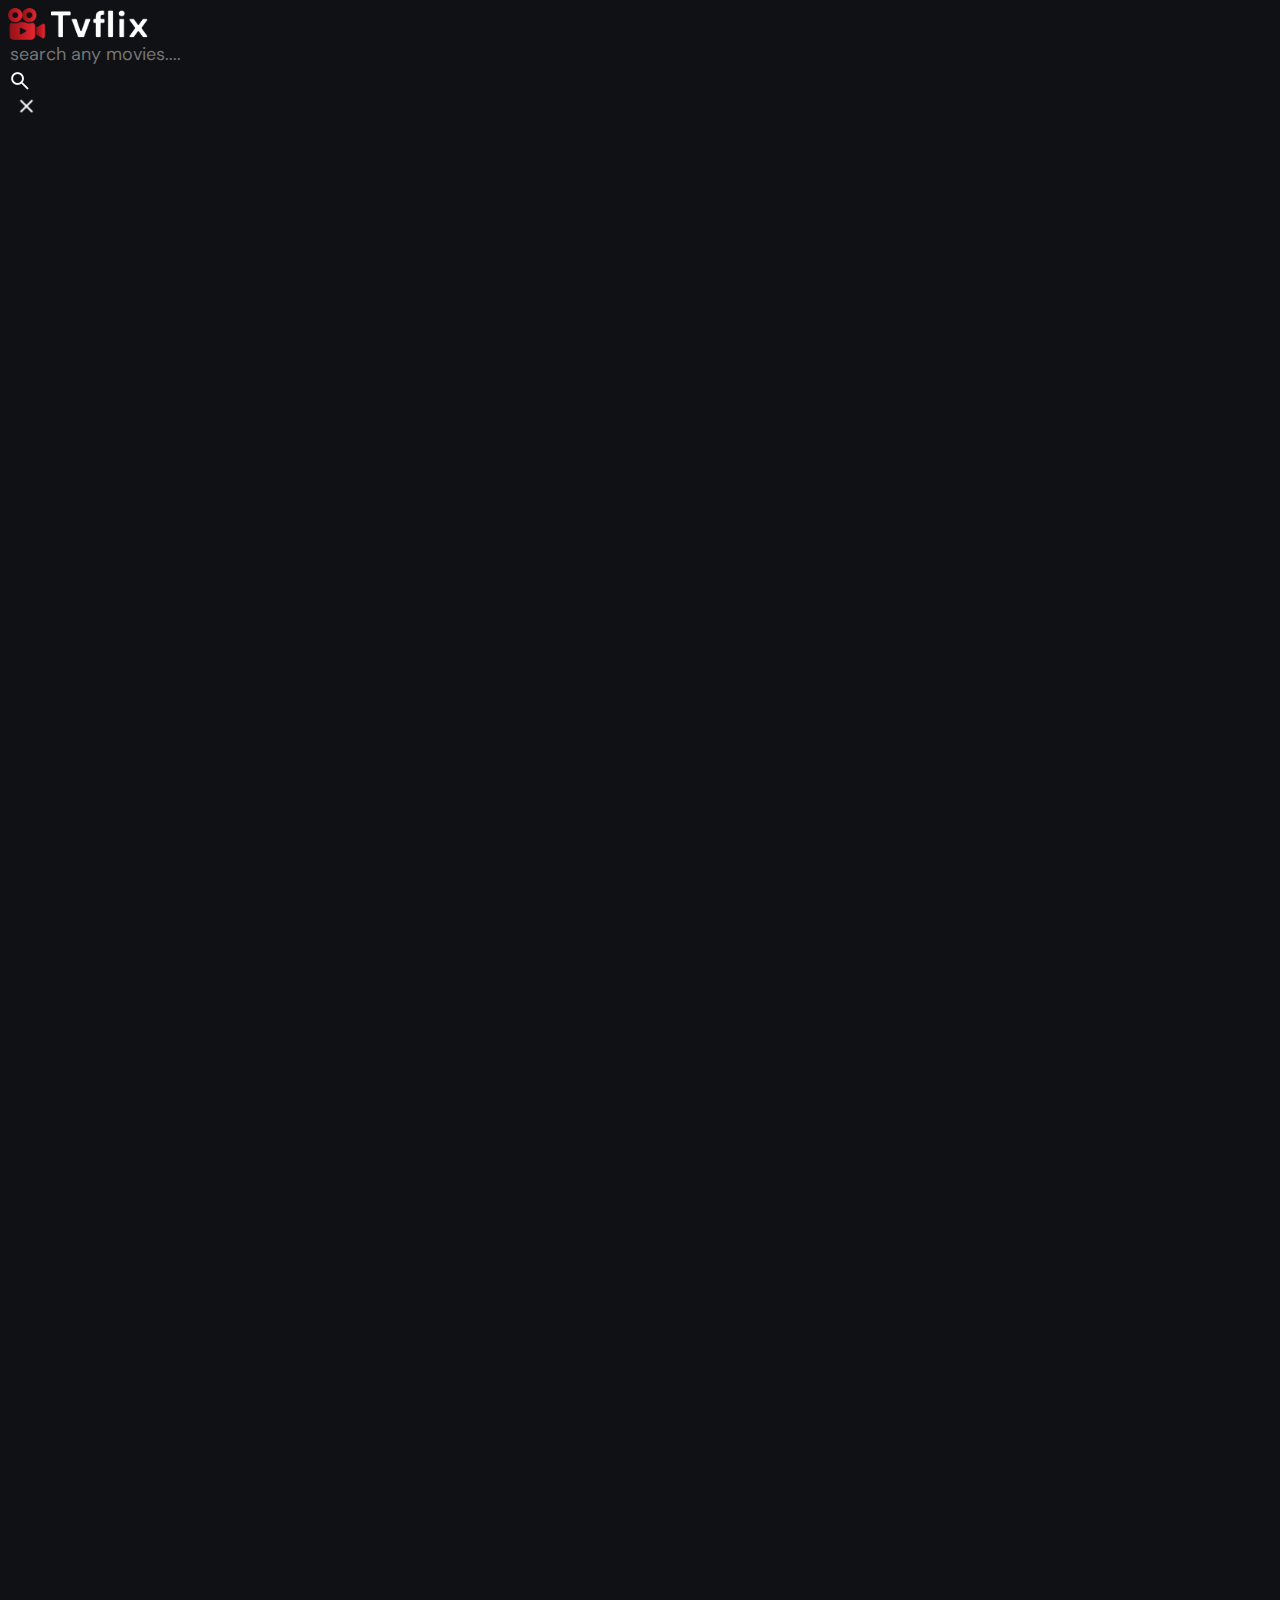
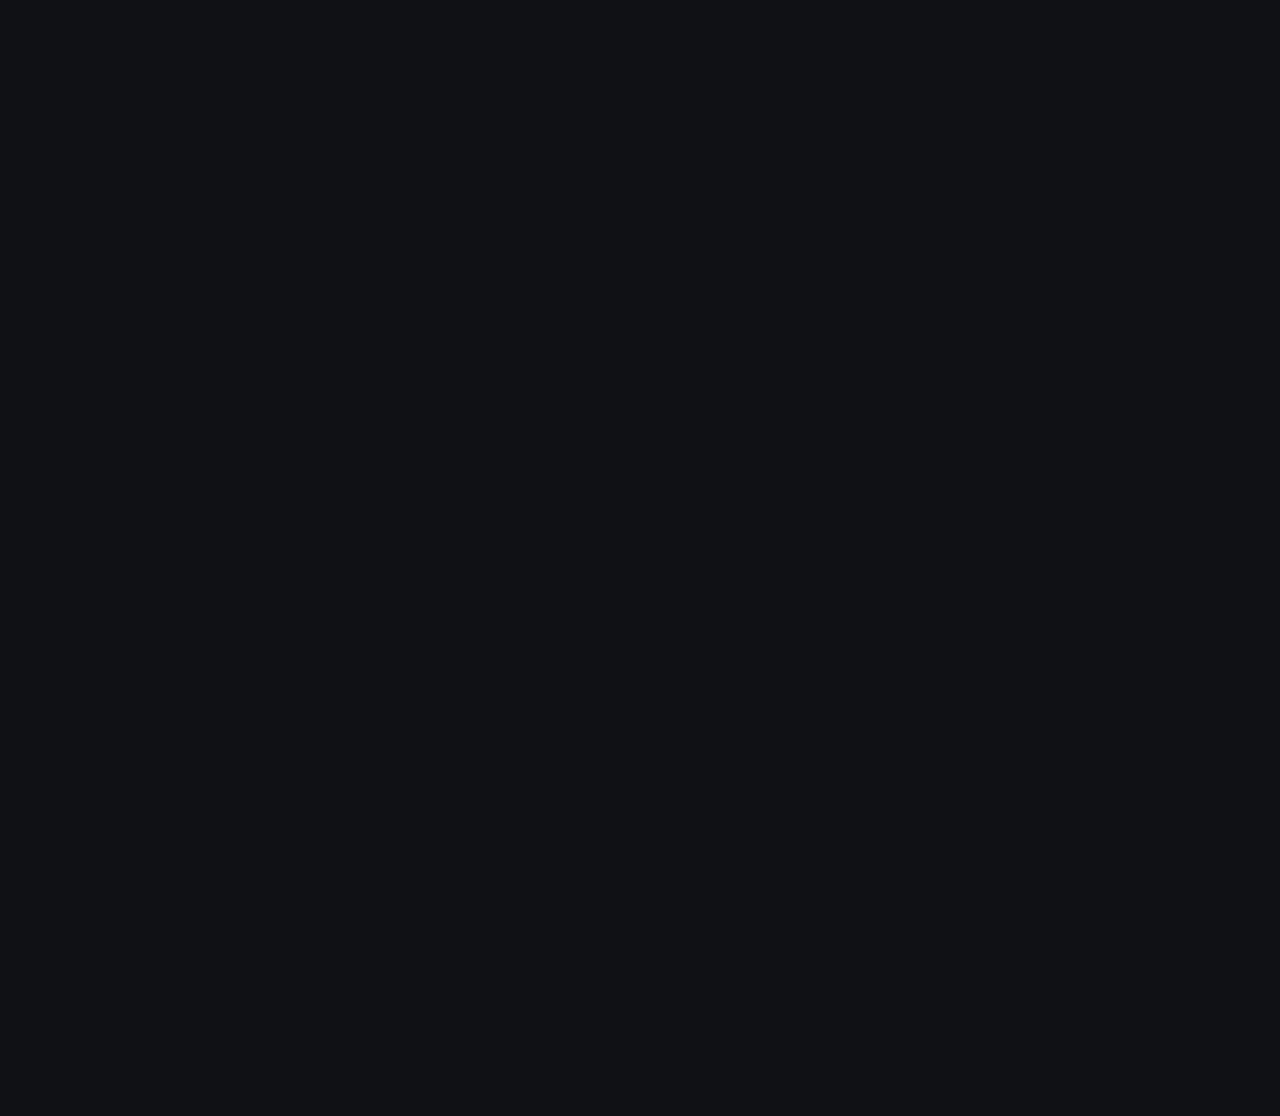
==== index.html @ 61934e9d "first commit" ====
<!DOCTYPE html>
<html lang="en">
<head>
    <meta charset="UTF-8">
    <meta http-equiv="X_UA-Compatible" content="IE=edge">
    <meta name="viewport" content="width=device-width, initial-scale=1.0">
    <title>Tvflix</title>
    <meta name="title" content="Tvflix">
    <meta name="description" content="Tvflix is a popular ott platform">
    <link rel="shortcut icon" href="./img.png" type="image/svg+xml">
    <link rel="preconnect" href="https://fonts.googleapis.com">
    <link rel="preconnect" href="https://fonts.gstatic.com" crossorigin>
    <link href="https://fonts.googleapis.com/css2?family=DM+Sans:wght@400;700&display=swap" rel="stylesheet">
    <link rel="stylesheet" href="./Tvflix/assets/css/style.css">
    <script src="./Tvflix/assets/js/global.js" defer></script>
    <script src="./Tvflix/assets/js/index.js" defer></script>
</head>
<body>
    <header class="head">
        <a href="./index.html" class="logo">
            <img src="./Tvflix/assets/images/logo.png" width="140" height="32" alt="Tvflix home">

        </a>
        <div class="search-box" search-box>
            <div class="search-wrapper" search-wrapper>
                <input type="text" name="search"aria-label="search movies"placeholder="search any movies...."
                class="search-field" a_search-field>
                <img src="Tvflix/assets/images/search.png"width="24" height="24"
                alt="search" class="leading-icon">

        </div>
        <button class="search-btn"search-toggler>
            <img src="./Tvflix/assets/images/close.png" width="24" height="24"
            alt="close search box">
        </button>
        </div>
    </header>
</body>
</html>
---- Tvflix/assets/css/style.css ----
/*-----------------------------------*\
  #style.css
\*-----------------------------------*/

/**
 * copyright 2023 codewithsadee
 */





/*-----------------------------------*\
  #CUSTOM PROPERTY
\*-----------------------------------*/
:root{
  --background: hsla(220, 17%, 7%, 1);
--banner-background: hsla(250, 6%, 20%, 1);
--white-alpha-20: hsla(0, 0%, 100%, 0.2);
--on-background: hsla(220, 100%, 95%, 1);
--on-surface: hsla(250, 100%, 95%, 1);
--on-surface-variant: hsla(250, 1%, 44%, 1);
--primary: hsla(349, 100%, 43%, 1);
--primary-variant: hsla(349, 69%, 51%, 1);
--rating-color: hsla(44, 100%, 49%, 1);
--surface: hsla(250, 13%, 11%, 1);
--text-color: hsla(250, 2%, 59%, 1);
--white: hsla(0, 0%, 100%, 1);
--banner-overlay: 90deg, hsl(220, 17%, 7%) 0%, hsla(220, 17%, 7%, 0.5) 100%;
--bottom-overlay: 180deg, hsla(250, 13%, 11%, 0), hsla(250, 13%, 11%, 1);
--ff-dm-sans: 'DM Sans', sans-serif;
--fs-heading: 4rem;
--fs-title-lg: 2.6rem;
--fs-title: 2rem;
--fs-body: 1.8rem;
--fs-button: 1.5rem;
--fs-label: 1.4rem;
--weight-bold: 700;
--radius-4: 4px;
--radius-8: 8px;
--radius-16: 16px;
--radius-24: 24px;
--radius-36: 36px;
--transition-short: 250ms ease;
--transition-long: 500ms ease;
}





/*-----------------------------------*\
  #RESET
\*-----------------------------------*/

*::before
::after{
  margin: 0;
  padding: 0;
  box-sizing: border-box;
}
li {list-style: none;}
a,
img,
span,
iframe,
button {display: block;}
a{
  color: inherit;
  text-decoration: none;
}
img{
  height: auto;
}
input,
button{
  background: none;
  border: none;
  font: inherit;
  color: inherit;
}
input{width: 100%;}
button{
  text-align: left;
  cursor: pointer;

}
html{
  font-family: var(--ff-dm-sans);
  font-size: 10px;
  scroll-behavior: smooth;
}
body{
  background-color: var(--background);
  color: var(--on-background);
  font-size: var(--fs-body);
  line-height: 1.5;
  height: 300vh;
  width: 200vh;
}
:focus-visible{outline-color: var(--primary-variant);}
::webkit ::-webkit-scrollbar{
  width: 8px;
  height: 8px;
}
::-webkit-scrollbar-thumb{
  background-color: var(--banner-background);
  border-radius: var(--radius-8);
}

/*-----------------------------------*\
  #REUSED STYLE
\*-----------------------------------*/





/*-----------------------------------*\
  #HEADER
\*-----------------------------------*/





/*-----------------------------------*\
  #SIDEBAR
\*-----------------------------------*/





/*-----------------------------------*\
  #HOME PAGE
\*-----------------------------------*/





/*-----------------------------------*\
  #DETAIL PAGE
\*-----------------------------------*/





/*-----------------------------------*\
  #MOVIE LIST PAGE
\*-----------------------------------*/





/*-----------------------------------*\
  #SEARCH MODAL
\*-----------------------------------*/





/*-----------------------------------*\
  #MEDIA QUERIES
\*-----------------------------------*/
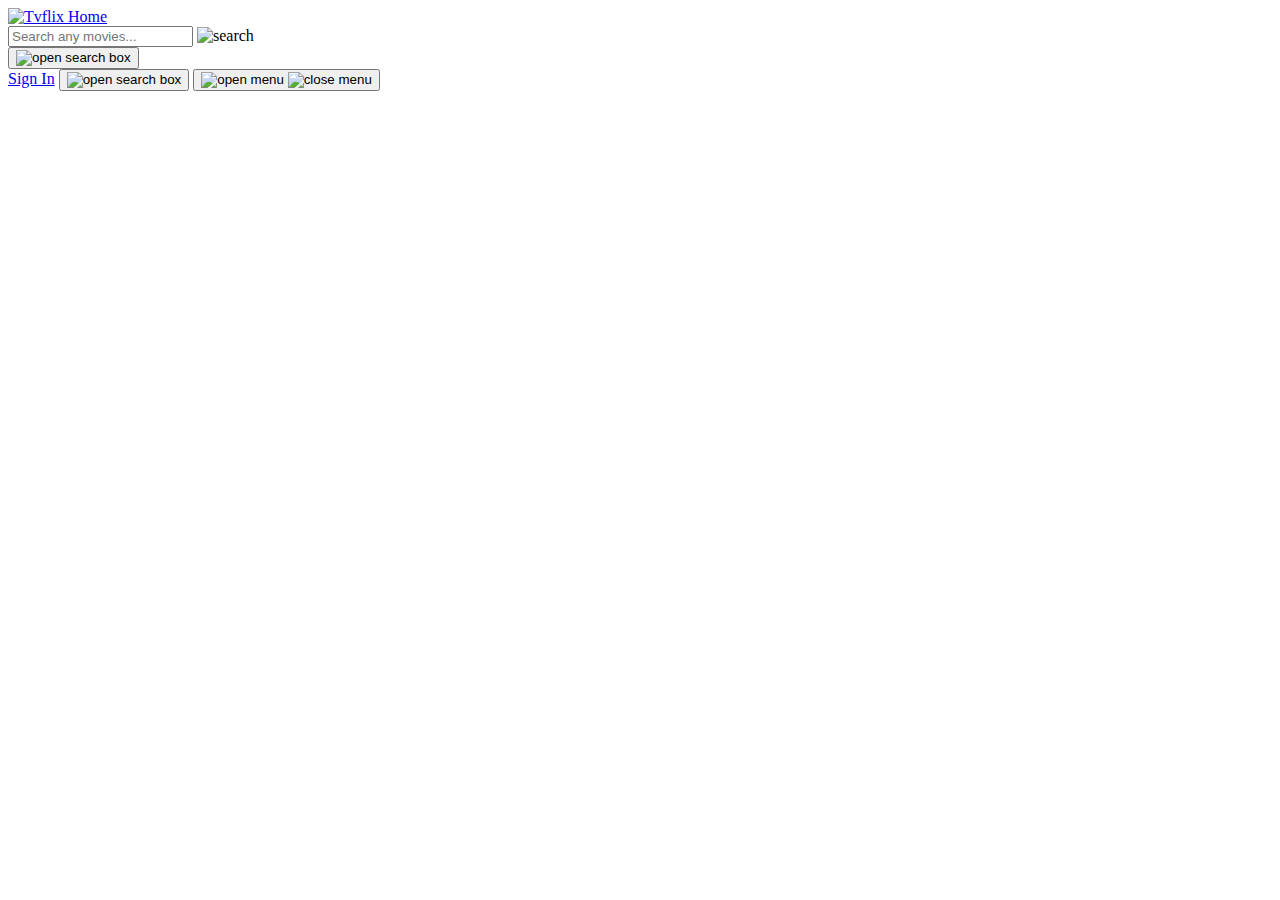
==== commit 497d0bb9: "Update index.html" ====
--- a/index.html
+++ b/index.html
@@ -1,39 +1,110 @@
 <!DOCTYPE html>
 <html lang="en">
-<head>
-    <meta charset="UTF-8">
-    <meta http-equiv="X_UA-Compatible" content="IE=edge">
-    <meta name="viewport" content="width=device-width, initial-scale=1.0">
-    <title>Tvflix</title>
-    <meta name="title" content="Tvflix">
-    <meta name="description" content="Tvflix is a popular ott platform">
-    <link rel="shortcut icon" href="./img.png" type="image/svg+xml">
-    <link rel="preconnect" href="https://fonts.googleapis.com">
-    <link rel="preconnect" href="https://fonts.gstatic.com" crossorigin>
-    <link href="https://fonts.googleapis.com/css2?family=DM+Sans:wght@400;700&display=swap" rel="stylesheet">
-    <link rel="stylesheet" href="./Tvflix/assets/css/style.css">
-    <script src="./Tvflix/assets/js/global.js" defer></script>
-    <script src="./Tvflix/assets/js/index.js" defer></script>
-</head>
-<body>
-    <header class="head">
-        <a href="./index.html" class="logo">
-            <img src="./Tvflix/assets/images/logo.png" width="140" height="32" alt="Tvflix home">
+  <head>
+    <meta charset="UTF-8" />
+    <meta http-equiv="X-UA-Compatible" content="IE=edge" />
+    <meta name="viewport" content="width=device-width, initial-scale=1.0" />
+    <meta name="title" content="Tvflix" />
+    <meta
+      name="description"
+      content="Tvflix is a movie recommendation app made for my project work. #CAP615"
+    />
+    <!-- Favicon -->
+    <link rel="shortcut icon" href="/favicon.svg" type="image/svg" />
+    <!-- Prerequisite -->
+    <link rel="preconnect" href="https://fonts.googleapis.com" />
+    <link rel="preconnect" href="https://fonts.gstatic.com" crossorigin />
+    <link
+      href="https://fonts.googleapis.com/css2?family=DM+Sans:wght@400;700&display=swap"
+      rel="stylesheet"
+    />
+    <!-- Title -->
+    <title>Tvflix | Home</title>
+    <!-- StyleSheet : CSS -->
+    <link rel="stylesheet" href="assets/css/style.css" />
+    <!-- Scripting : JS -->
+    <script src="assets/js/global.js" defer></script>
+    <script src="assets/js/index.js" type="module"></script>
+  </head>
+  <body>
+    <!-- Header -->
+    <header class="header">
+      <a href="./index.html" class="logo">
+        <img
+          src="./assets/images/logo.svg"
+          alt="Tvflix Home"
+          width="140"
+          height="32"
+        />
+      </a>
 
-        </a>
-        <div class="search-box" search-box>
-            <div class="search-wrapper" search-wrapper>
-                <input type="text" name="search"aria-label="search movies"placeholder="search any movies...."
-                class="search-field" a_search-field>
-                <img src="Tvflix/assets/images/search.png"width="24" height="24"
-                alt="search" class="leading-icon">
+      <div class="search-box" search-box>
+        <div class="search-wrapper" search-wrapper>
+          <input
+            type="text"
+            name="search"
+            aria-label="search movies"
+            placeholder="Search any movies..."
+            class="search-field"
+            autocomplete="off"
+            search-field
+          />
+          <img
+            src="./assets/images/search.png"
+            alt="search"
+            class="leading-icon"
+            width="24"
+            height="24"
+          />
+        </div>
 
-        </div>
-        <button class="search-btn"search-toggler>
-            <img src="./Tvflix/assets/images/close.png" width="24" height="24"
-            alt="close search box">
+        <button class="search-btn" search-toggler menu-close>
+          <img
+            src="./assets//images/close.png"
+            width="24"
+            height="24"
+            alt="open search box"
+          />
         </button>
-        </div>
+      </div>
+
+      <a href="../SignIn&SignUp/index.html" class="btn-login"
+        ><span>Sign In</span></a
+      >
+
+      <button class="search-btn" search-toggler menu-close>
+        <img
+          src="./assets/images/search.png"
+          width="24"
+          height="24"
+          alt="open search box"
+        />
+      </button>
+
+      <button class="menu-btn" menu-btn menu-toggler>
+        <img
+          src="./assets/images/menu.png"
+          alt="open menu"
+          class="menu"
+          width="24"
+          height="24"
+        />
+        <img
+          src="./assets/images/menu-close.png"
+          alt="close menu"
+          class="close"
+          width="24"
+          height="24"
+        />
+      </button>
     </header>
-</body>
-</html>+
+    <main>
+      <!-- Sidebar -->
+      <nav class="sidebar" sidebar></nav>
+      <div class="overlay" overlay menu-toggler></div>
+
+      <article class="container" page-content></article>
+    </main>
+  </body>
+</html>
